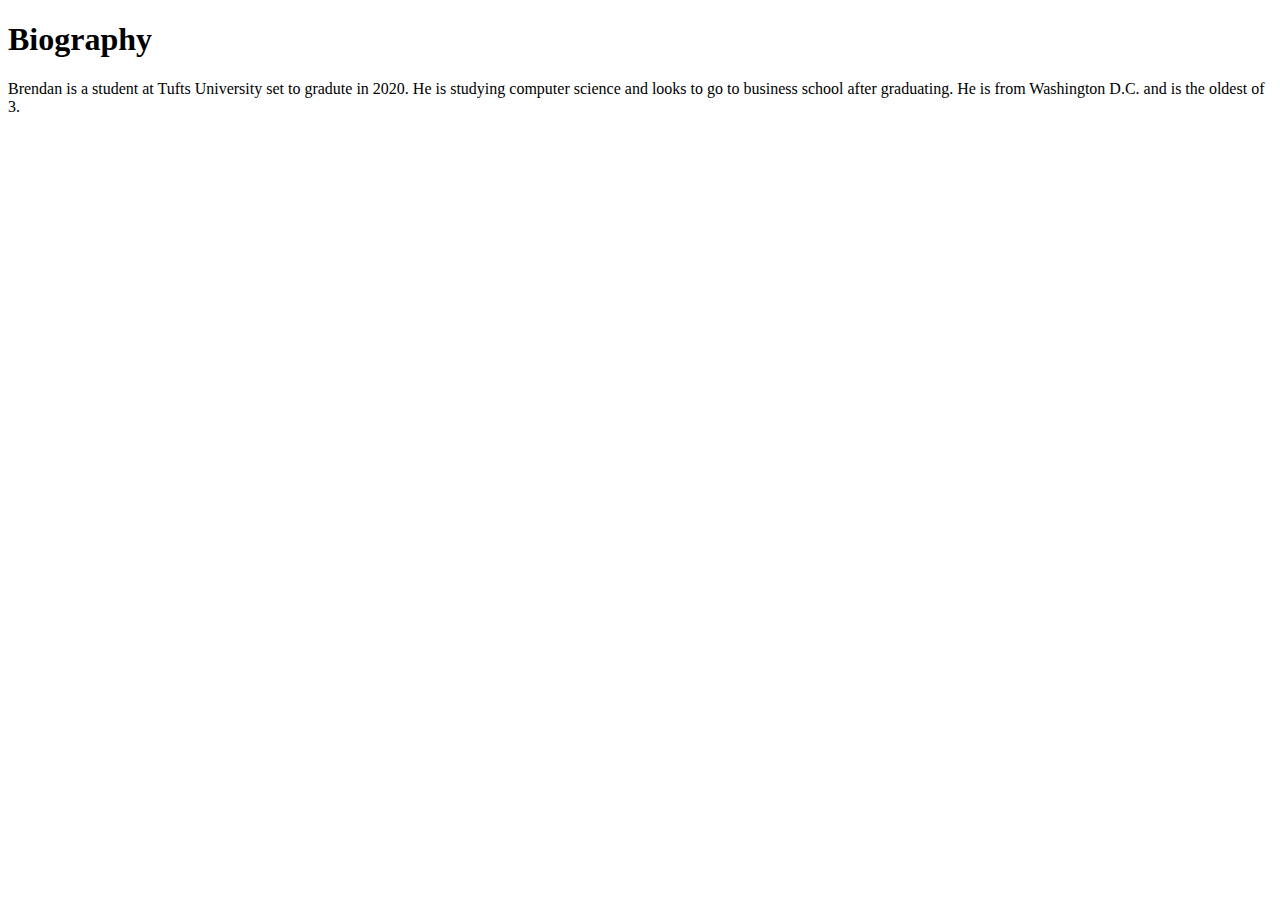
==== bio.html @ 6f5fdf51 "bio and resume" ====
<!DOCTYPE html>
<html>
<head>
	<title>bio</title>
</head>
<body>
	<h1>Biography</h1>
		<p>
			Brendan is a student at Tufts University set to gradute in 2020.
			He is studying computer science and looks to go to business school after graduating.
			He is from Washington D.C. and is the oldest of 3.
		</p>
</body>
</html>
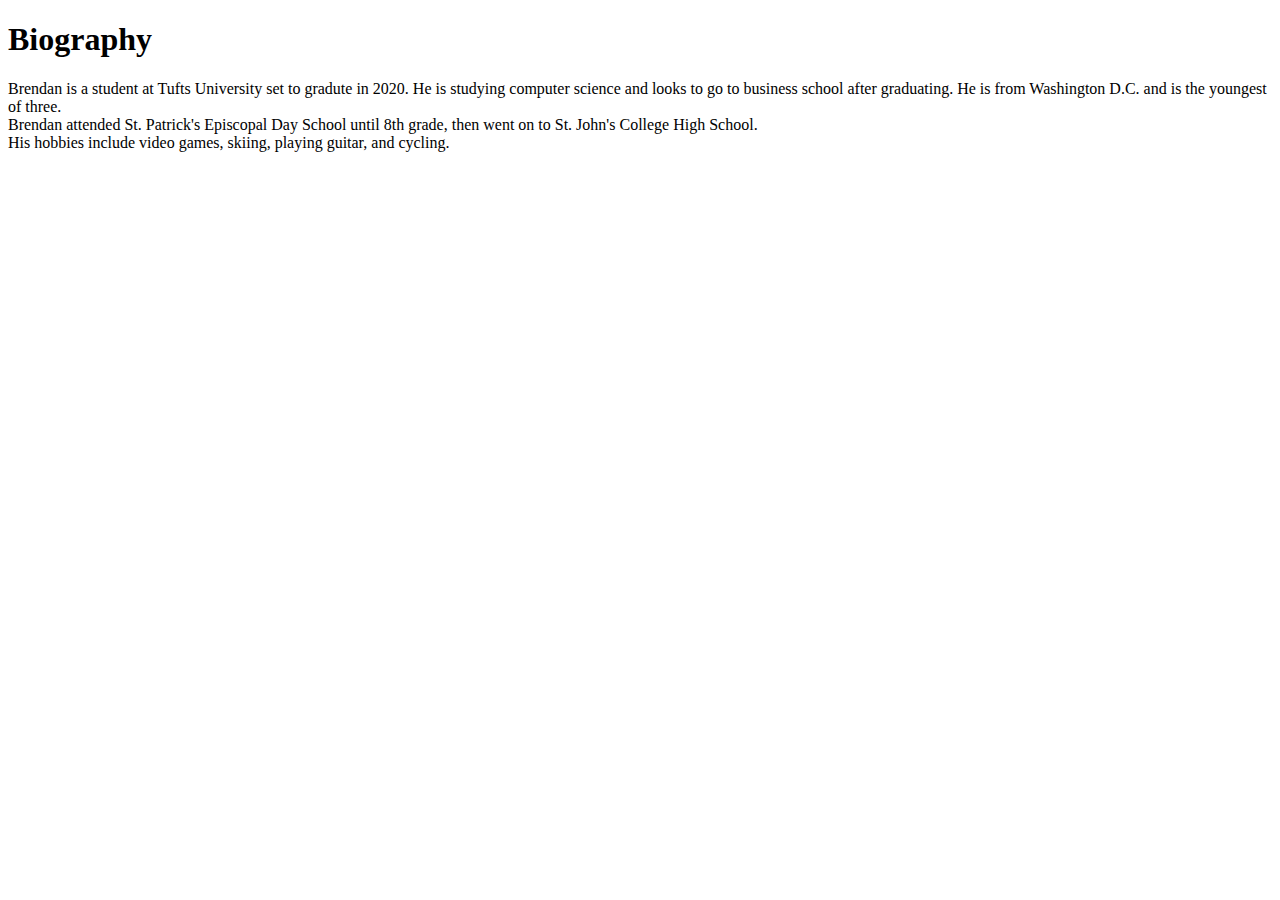
==== commit 276fbfa8: "bio finished" ====
--- a/bio.html
+++ b/bio.html
@@ -8,7 +8,10 @@
 		<p>
 			Brendan is a student at Tufts University set to gradute in 2020.
 			He is studying computer science and looks to go to business school after graduating.
-			He is from Washington D.C. and is the oldest of 3.
+			He is from Washington D.C. and is the youngest of three.<br>
+			Brendan attended St. Patrick's Episcopal Day School until 8th grade, then went on to 
+			St. John's College High School. <br>His hobbies include video games, skiing, playing
+			guitar, and cycling.
 		</p>
 </body>
 </html>